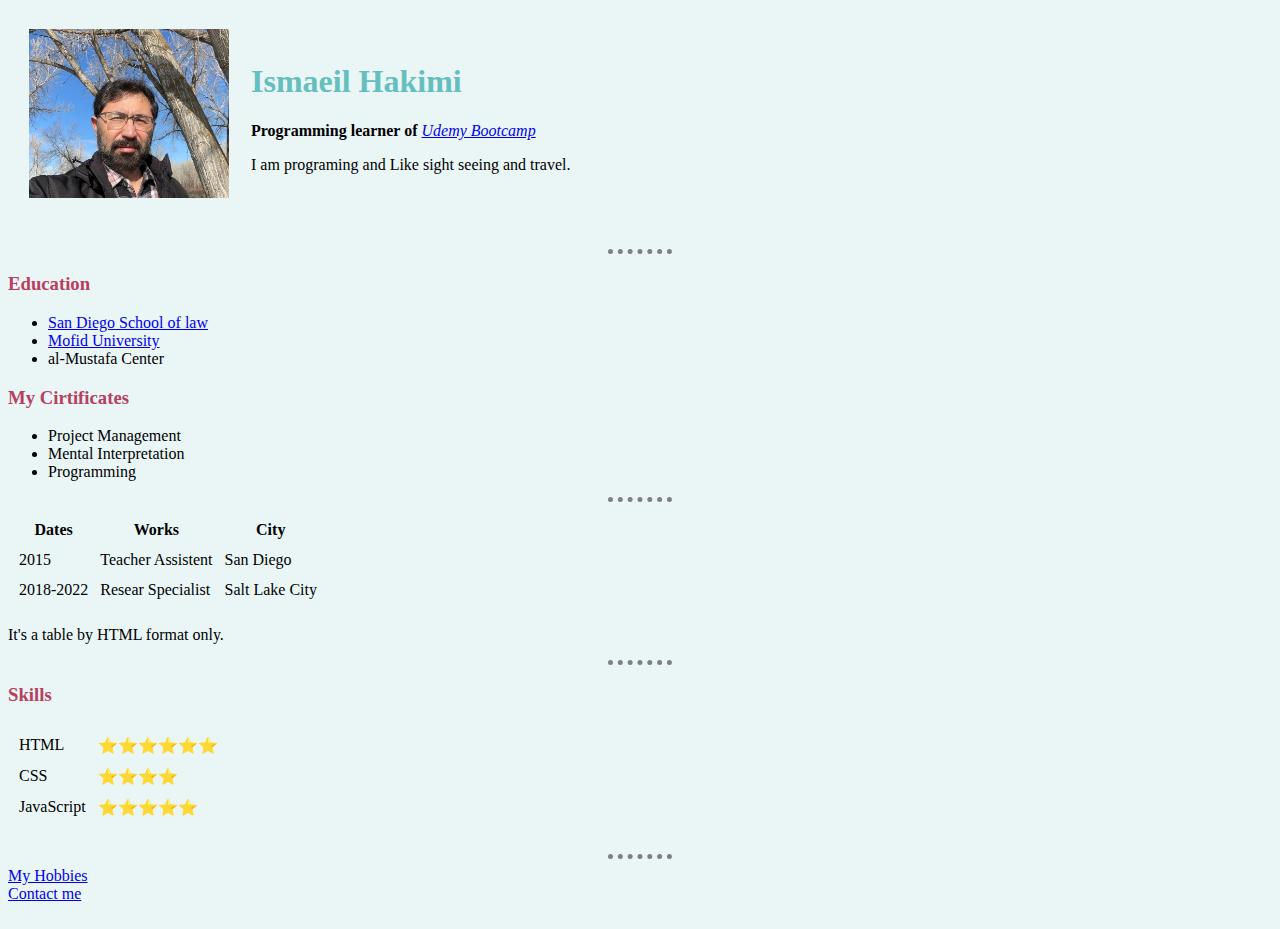
==== index.html @ be658146 "q" ====
<!DOCTYPE html>
<html lang="en" dir="ltr">

<head>
  <meta charset="utf-8">
  <Meta Name="descreiption" content="Everything about myeself">
  <meta name="keywords" content="HTML, CSS, XML, JavaScript">
  <meta name="author" content="Ismaeil Hakimi">
  <meta name="viewport" content="width=device-width, initial-scale=1.0">
  <title>Ismaeil's Personal Site</title>
<link rel="stylesheet" href="css/styles.css">
</head>
<!--I use Jon Kleinberg's html website model here-->

<body>
  <table cellspacing="20">
    <tr>
      <td><img src="images/Ismaeil.jpg" alt="Ismaeil profile picture" width="200"></td>
      <td>
        <h1> Ismaeil Hakimi</h1>
        <p> <strong>Programming learner of </strong><em><a href="https://www.udemy.com">Udemy Bootcamp</a></em></p>
        <p>I am programing and Like sight seeing and travel.</p>
      </td>
    </tr>
  </table>

  <img src"images/Ismaeil.jpg">
  <hr>
  <h3>Education</h3>
  <ul>
    <li> <a href="https://www.sandiego.edu/law/">San Diego School of law</a></li>
    <li><a href="https://www.mofidu.ac.ir">Mofid University</a></li>
    <li>al-Mustafa Center</li>
  </ul>
  <h3>My Cirtificates</h3>
  <ul>
    <li>Project Management</li>
    <li>Mental Interpretation</li>
    <li>Programming</li>
  </ul>
  <hr>

  <table cellspacing="10">
    <thead>
      <tr>
        <th>Dates</th>
        <th>Works</th>
        <th>City</th>
      </tr>
    </thead>
    <tbody>
      <tr>
        <td>2015</td>
        <td>Teacher Assistent</td>
        <td>San Diego</td>
      </tr>
      <tr>
        <td>2018-2022</td>
        <td>Resear Specialist</td>
        <td>Salt Lake City</td>
      </tr>
    </tbody>
    <!--Structure of most of tables is with thead and tbody.-->
    <tfoot>
    </tfoot>
  </table>
  <p>It's a table by HTML format only.</p>
<hr>

  <h3>Skills</h3>
  <table cellspacing="10">
    <tr>
      <td>HTML</td>
      <td>⭐⭐⭐⭐⭐⭐</td>
    </tr>
    <tr>
      <td>CSS </td>
      <td>⭐⭐⭐⭐</td>
    </tr>
    <td>JavaScript</td>
    <td>⭐⭐⭐⭐⭐</td>
    </tr>
  </table>
  <br>
  <hr>
  <a href="hobbies.html">My Hobbies</a><br>
  <a href="Contact-me.html">Contact me</a>
</body>

</html>
<br><br>
---- css/styles.css ----
body {
  background-color: #EAF6F6;
}

hr {
  border-style: groove;
  border-style: none;
  border-top-style: dotted;
  border-color: grey;
  border-width: 5px;
  width: 5%;
}

h1 {
  color: #66BFBF;
}

h3 {
  color: #B8405E;
}
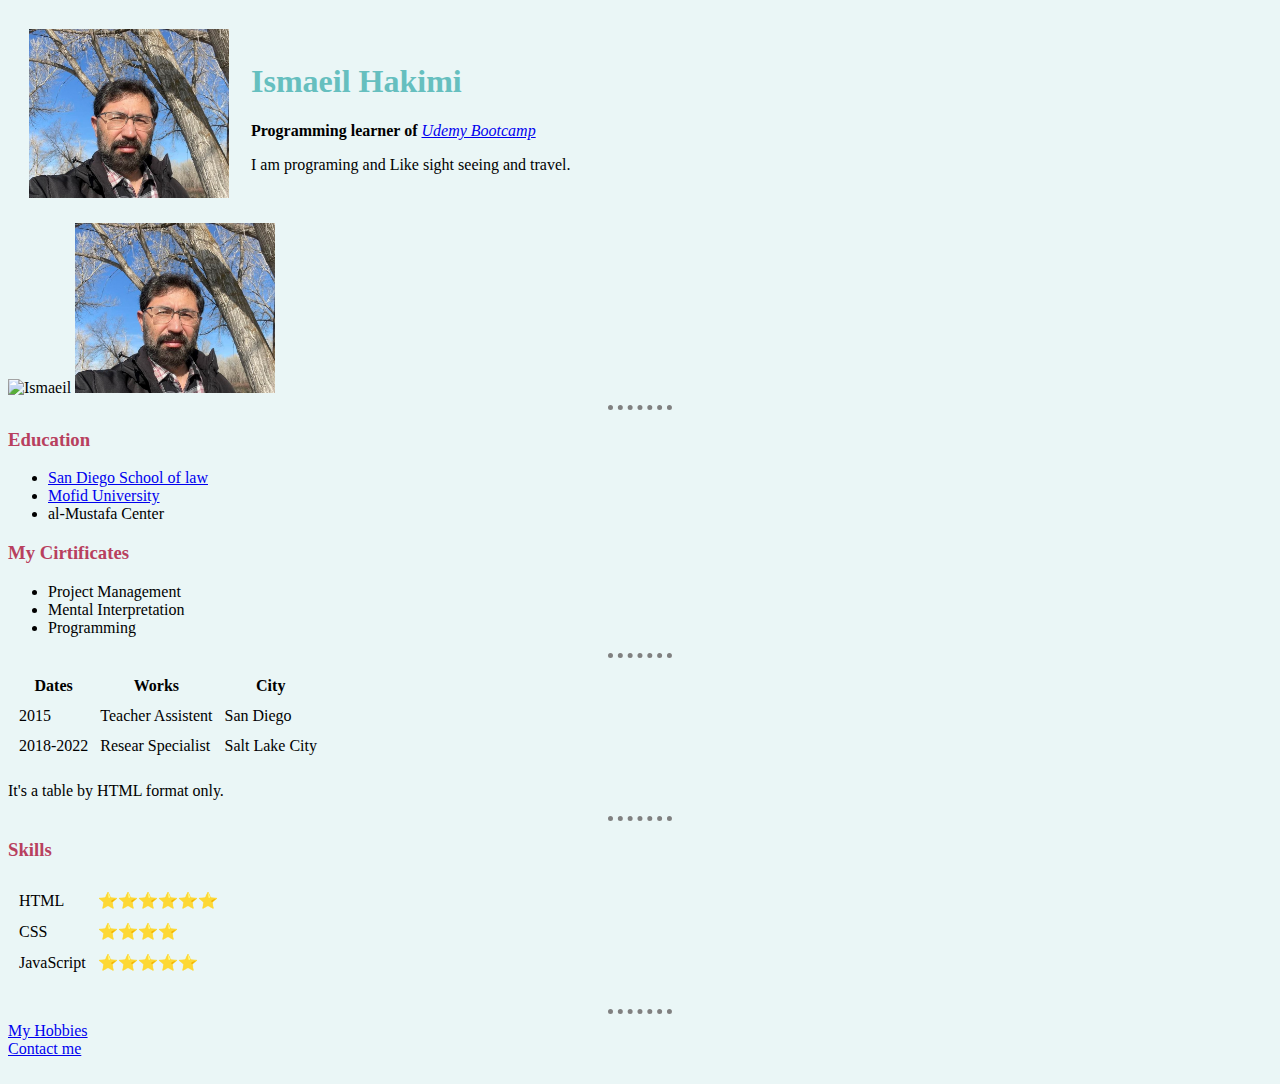
==== commit 59fa73a1: "w" ====
--- a/index.html
+++ b/index.html
@@ -24,7 +24,8 @@
     </tr>
   </table>
 
-  <img src"images/Ismaeil.jpg">
+  <img src"images/Ismaeil.jpg" alt="Ismaeil" width="250">
+  <img src="images/Ismaeil.jpg" alt="Ismaeil profile picture" width="200">
   <hr>
   <h3>Education</h3>
   <ul>
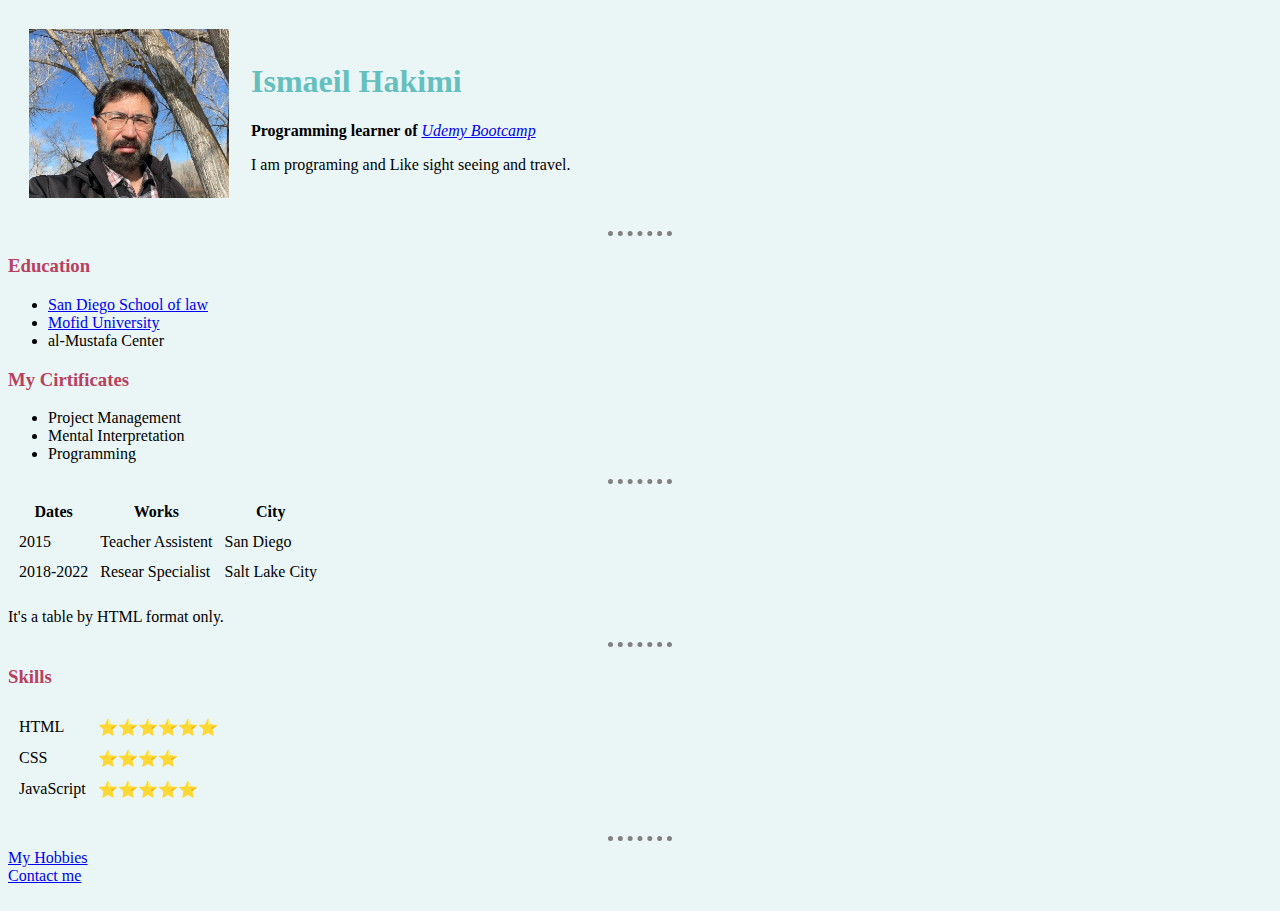
==== commit 16386176: "q" ====
--- a/index.html
+++ b/index.html
@@ -24,8 +24,6 @@
     </tr>
   </table>
 
-  <img src"images/Ismaeil.jpg" alt="Ismaeil" width="250">
-  <img src="images/Ismaeil.jpg" alt="Ismaeil profile picture" width="200">
   <hr>
   <h3>Education</h3>
   <ul>
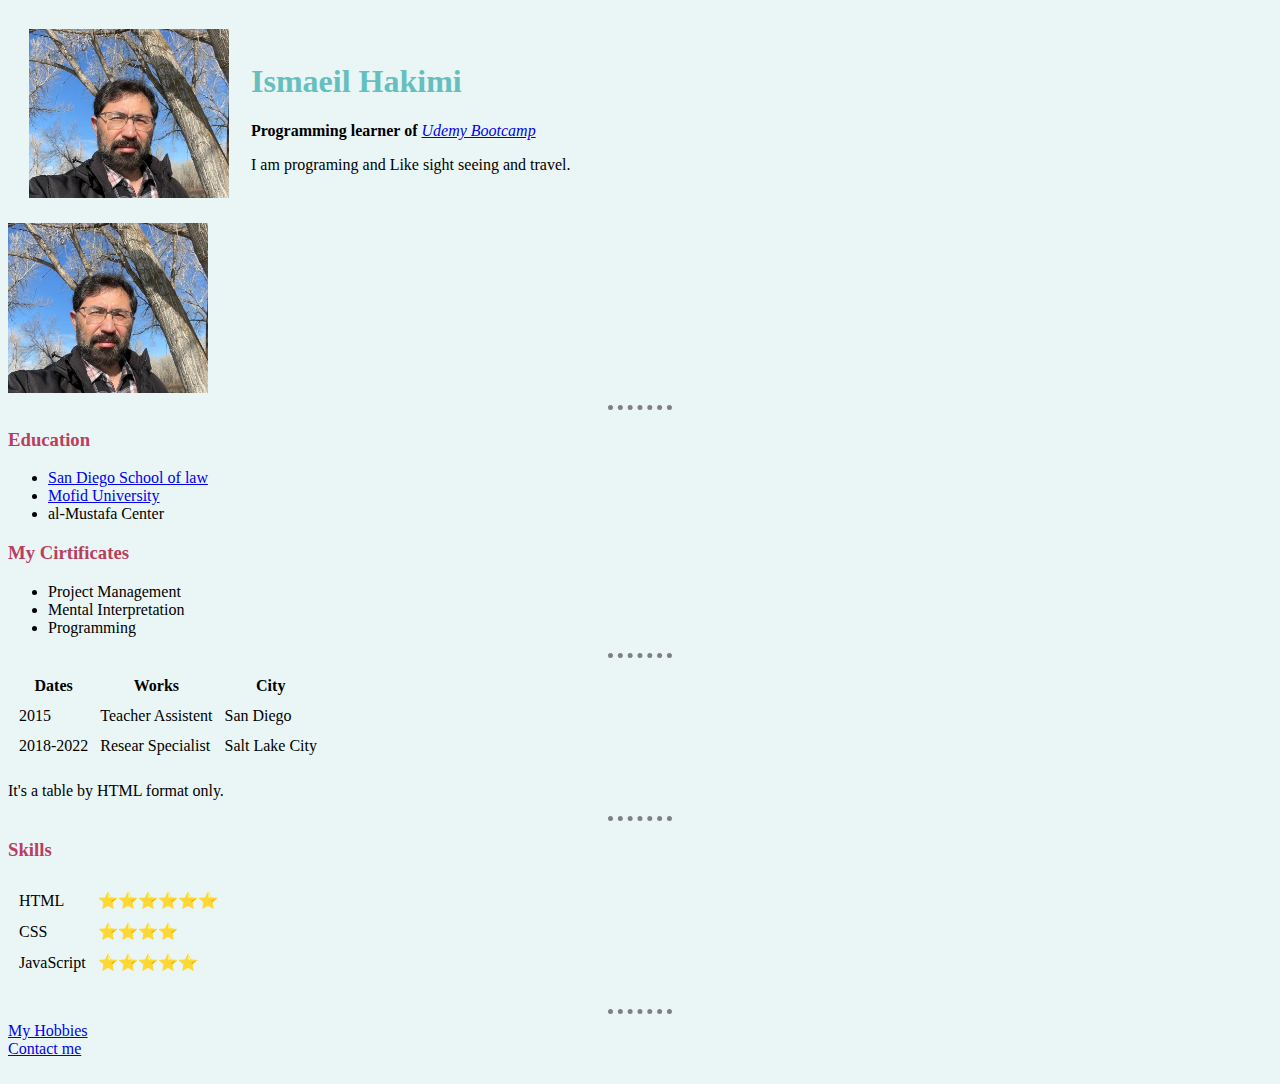
==== commit f7f38c79: "image added" ====
--- a/index.html
+++ b/index.html
@@ -24,6 +24,8 @@
     </tr>
   </table>
 
+  <img src="images/Ismaeil.jpg" alt="Ismaeil profile picture" width="200">
+  
   <hr>
   <h3>Education</h3>
   <ul>
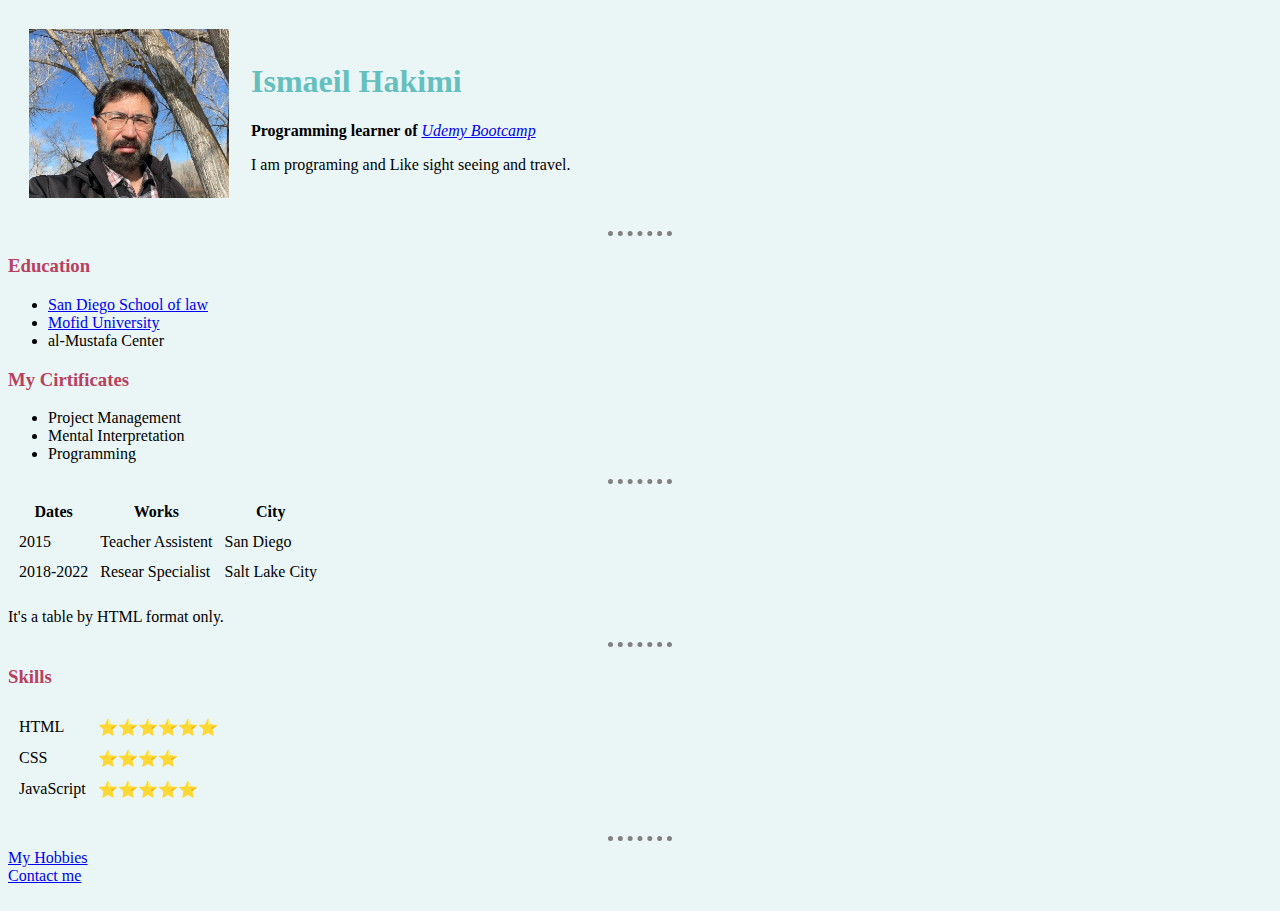
==== commit 6c5bd16e: "q" ====
--- a/index.html
+++ b/index.html
@@ -24,8 +24,6 @@
     </tr>
   </table>
 
-  <img src="images/Ismaeil.jpg" alt="Ismaeil profile picture" width="200">
-  
   <hr>
   <h3>Education</h3>
   <ul>
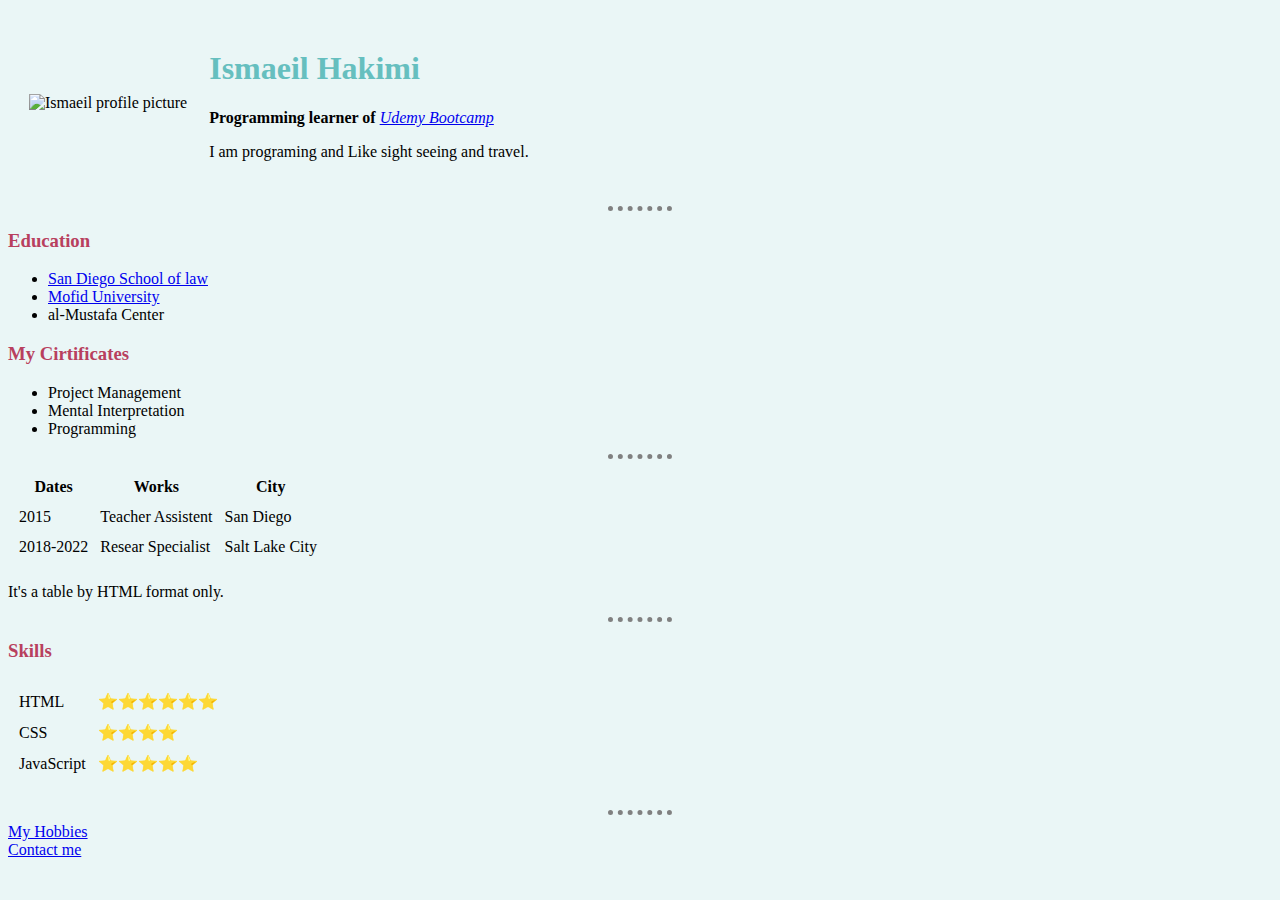
==== commit bae36f4a: "add" ====
--- a/index.html
+++ b/index.html
@@ -15,7 +15,7 @@
 <body>
   <table cellspacing="20">
     <tr>
-      <td><img src="images/Ismaeil.jpg" alt="Ismaeil profile picture" width="200"></td>
+      <td><img src="images/Ismaeil1.jpg" alt="Ismaeil profile picture" width="200"></td>
       <td>
         <h1> Ismaeil Hakimi</h1>
         <p> <strong>Programming learner of </strong><em><a href="https://www.udemy.com">Udemy Bootcamp</a></em></p>
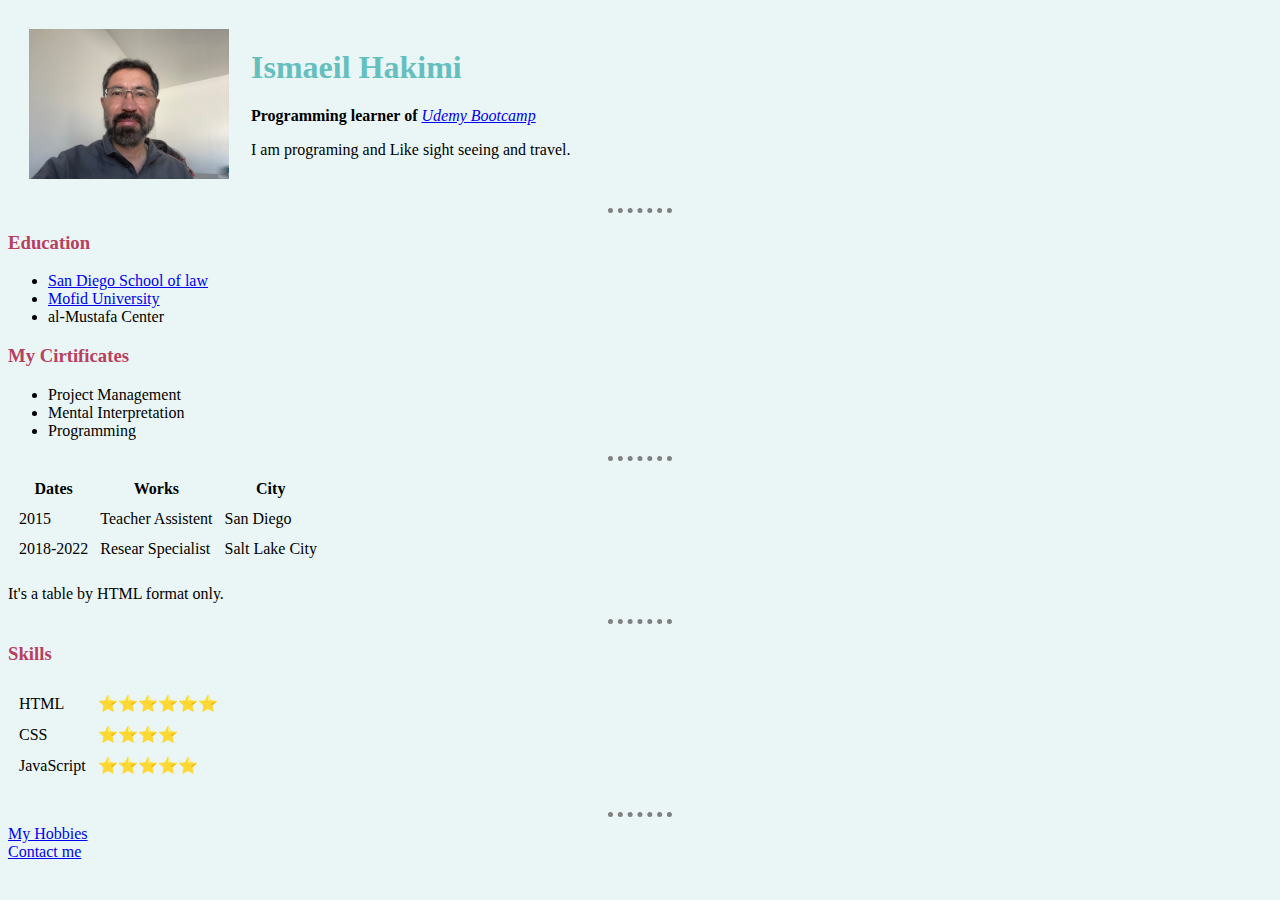
==== commit 1948da1f: "deleted the doctype" ====
--- a/index.html
+++ b/index.html
@@ -1,4 +1,3 @@
-<!DOCTYPE html>
 <html lang="en" dir="ltr">
 
 <head>
